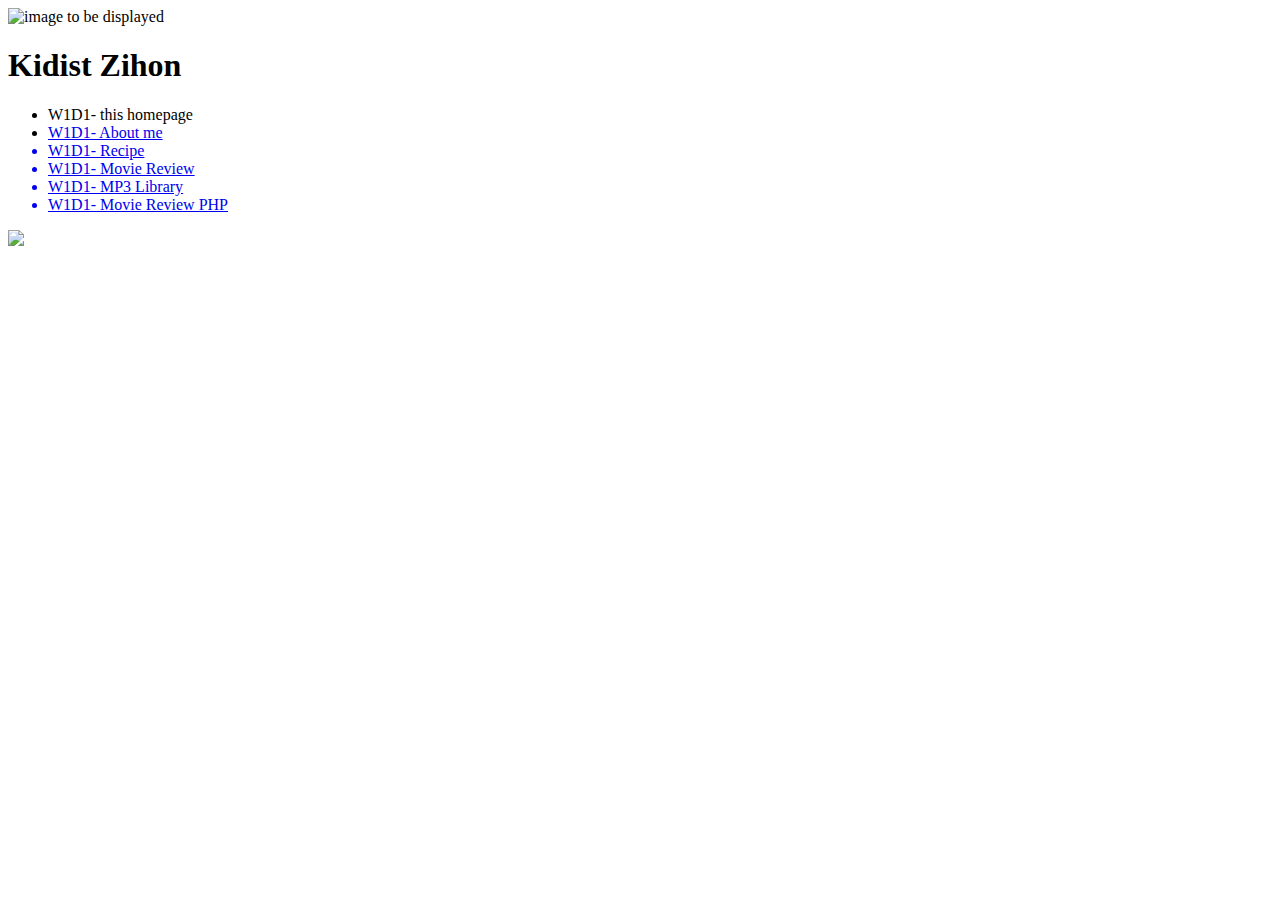
==== w1d1/index.html @ f4090b19 "my last assignment" ====
<!DOCTYPE html>
<html lang="en">
<head>
  <meta charset="utf-8">
  <title>Kidist's Webpage </title>
 </head>
 <body> 
<img src="Kidist.png" alt="image to be displayed" width="150px" height="150px">

 <h1>Kidist Zihon</h1>
 <ul>   
   <li>W1D1- this homepage</li>
   <li><a href ="Quiz1.html">W1D1- About me</li>
   <li>W1D1- Recipe</li>   
   <li>W1D1- Movie Review</li>
   <li>W1D1- MP3 Library</li>
   <li>W1D1- Movie Review PHP</li>
   </ul>
 <a href="https://validator.w3.org/nu/?doc=<url of your page>">
 <img src="https://manalabs.org/img/w3c-html.png" />
</a>
 </body>
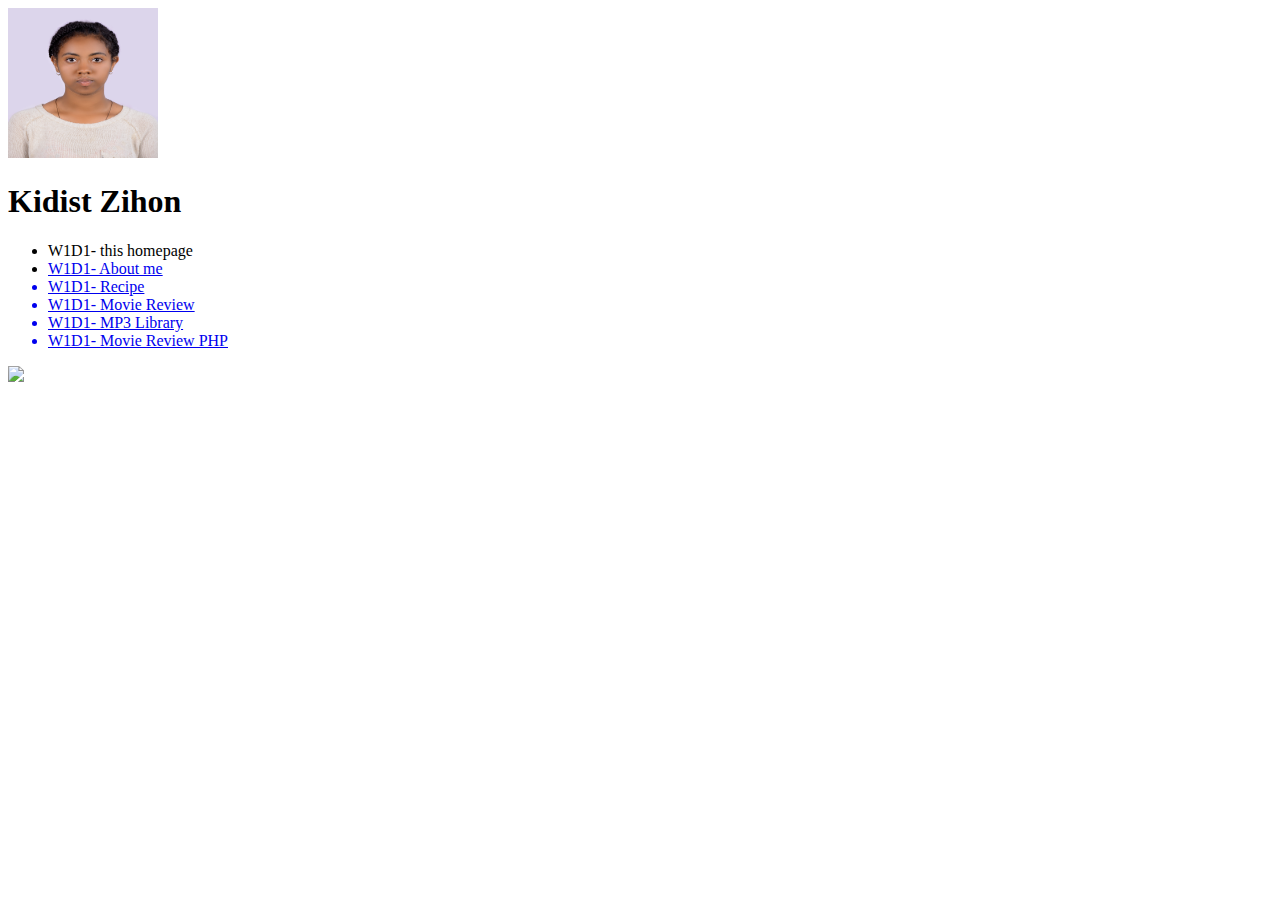
==== commit 43cc77db: "changes" ====
--- a/w1d1/index.html
+++ b/w1d1/index.html
@@ -5,12 +5,12 @@
   <title>Kidist's Webpage </title>
  </head>
  <body> 
-<img src="Kidist.png" alt="image to be displayed" width="150px" height="150px">
+<img src="./photos/Kidist.png" alt="image to be displayed" width="150px" height="150px">
 
  <h1>Kidist Zihon</h1>
  <ul>   
    <li>W1D1- this homepage</li>
-   <li><a href ="Quiz1.html">W1D1- About me</li>
+   <li><a href ="/Users/Kidis%20Gizachew/Documents/GitHub/WAP/w1d2/index.html">W1D1- About me</li>
    <li>W1D1- Recipe</li>   
    <li>W1D1- Movie Review</li>
    <li>W1D1- MP3 Library</li>
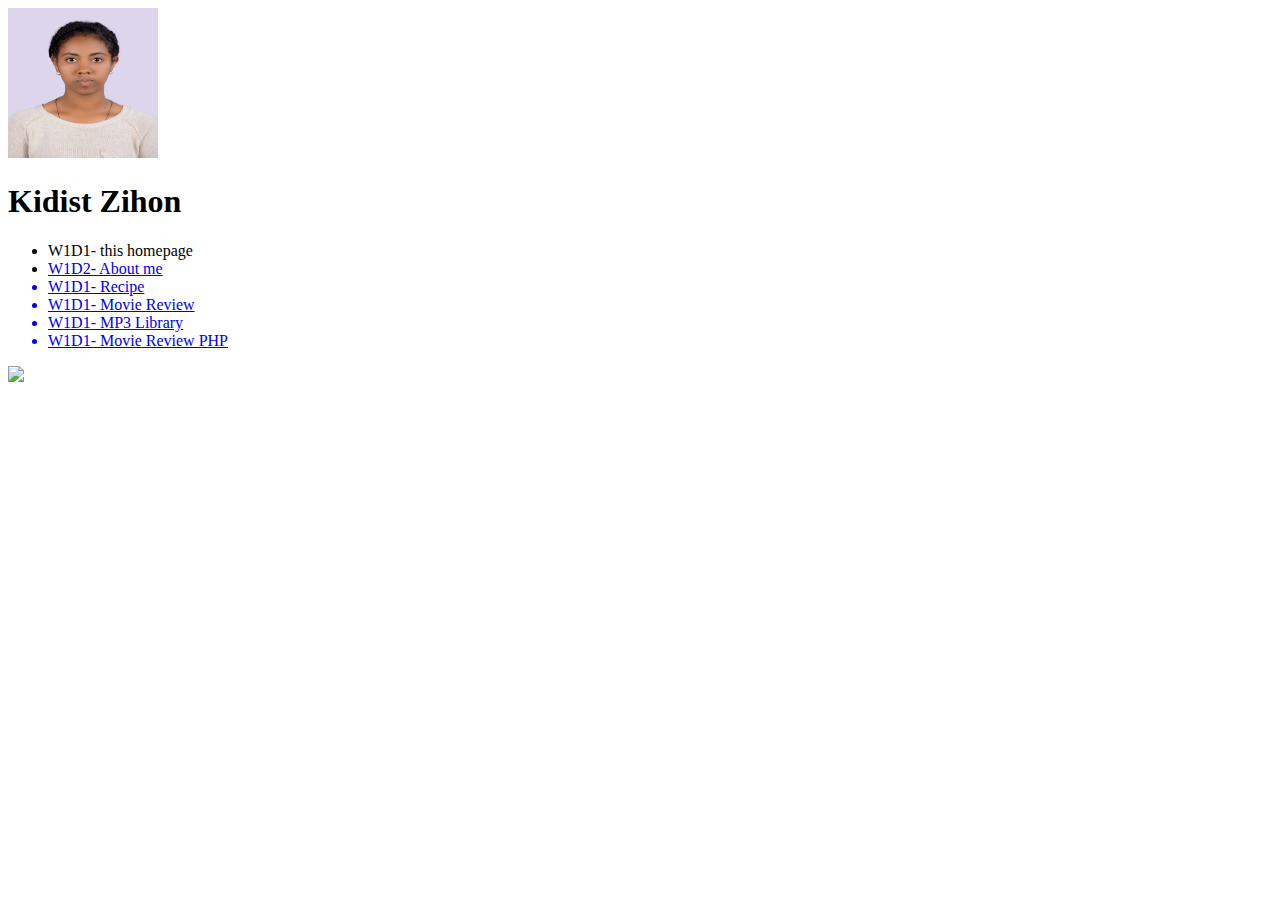
==== commit 8e8690fe: "lab 2 q1" ====
--- a/w1d1/index.html
+++ b/w1d1/index.html
@@ -10,7 +10,7 @@
  <h1>Kidist Zihon</h1>
  <ul>   
    <li>W1D1- this homepage</li>
-   <li><a href ="/Users/Kidis%20Gizachew/Documents/GitHub/WAP/w1d2/index.html">W1D1- About me</li>
+   <li><a href ="/Users/Kidis%20Gizachew/Documents/GitHub/WAP/w1d2/index.html">W1D2- About me</li>
    <li>W1D1- Recipe</li>   
    <li>W1D1- Movie Review</li>
    <li>W1D1- MP3 Library</li>
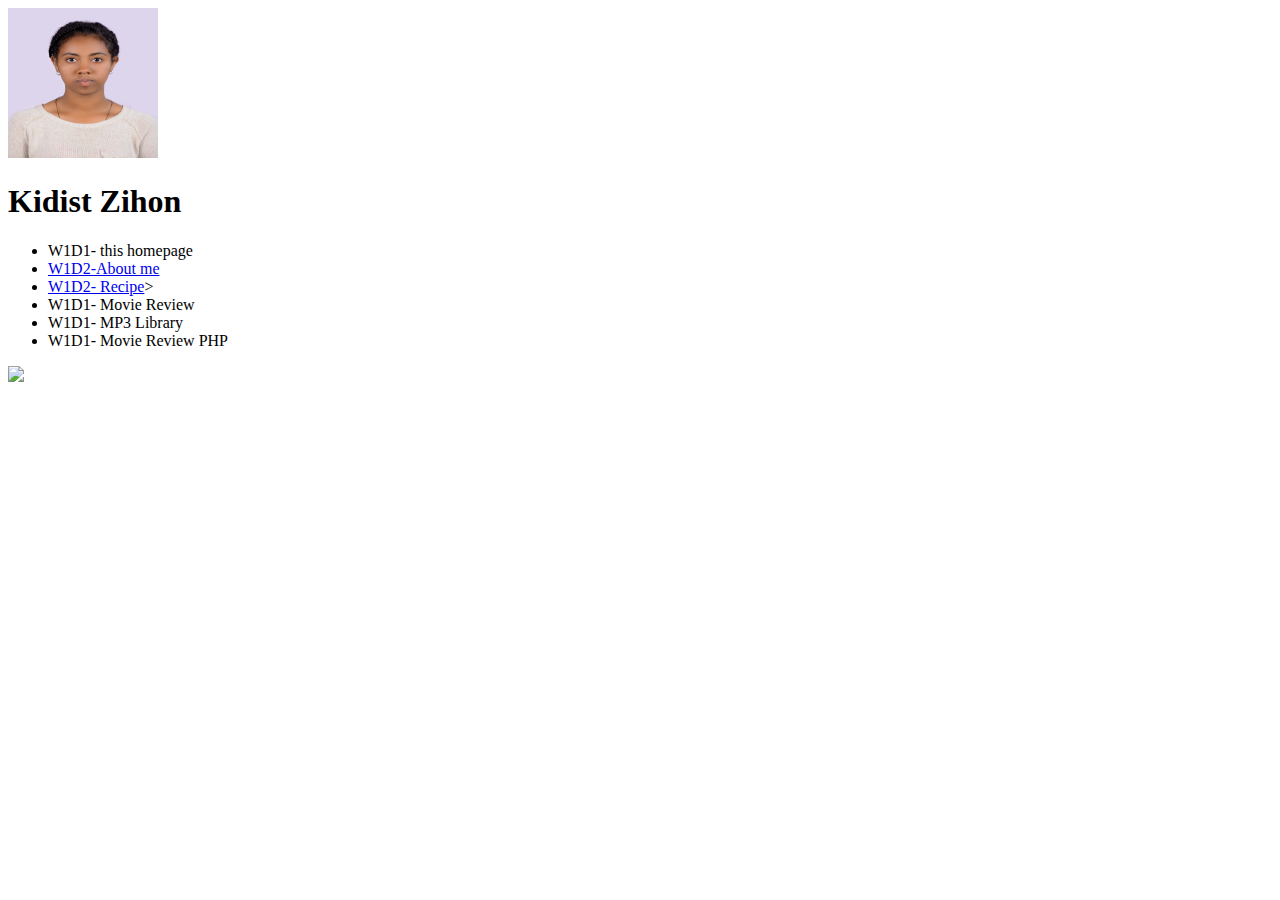
==== commit e99f18b6: "link added" ====
--- a/w1d1/index.html
+++ b/w1d1/index.html
@@ -10,16 +10,17 @@
  <h1>Kidist Zihon</h1>
  <ul>   
    <li>W1D1- this homepage</li>
-   <li><a href ="/Users/Kidis%20Gizachew/Documents/GitHub/WAP/w1d2/index.html">W1D2- About me</li>
-   <li>W1D1- Recipe</li>   
+   <li><a href="../w1d2/aboutme.html">W1D2-About me</a> </li>
+   <li><a href="../w1d2/pie.html">W1D2- Recipe</a>></li>   
    <li>W1D1- Movie Review</li>
    <li>W1D1- MP3 Library</li>
    <li>W1D1- Movie Review PHP</li>
    </ul>
- <a href="https://validator.w3.org/nu/?doc=<url of your page>">
+ <a href="https://validator.w3.org/nu/?doc=<kzihon.github.io/>">
  <img src="https://manalabs.org/img/w3c-html.png" />
 </a>
  </body>
+ <html>
 
 
 
